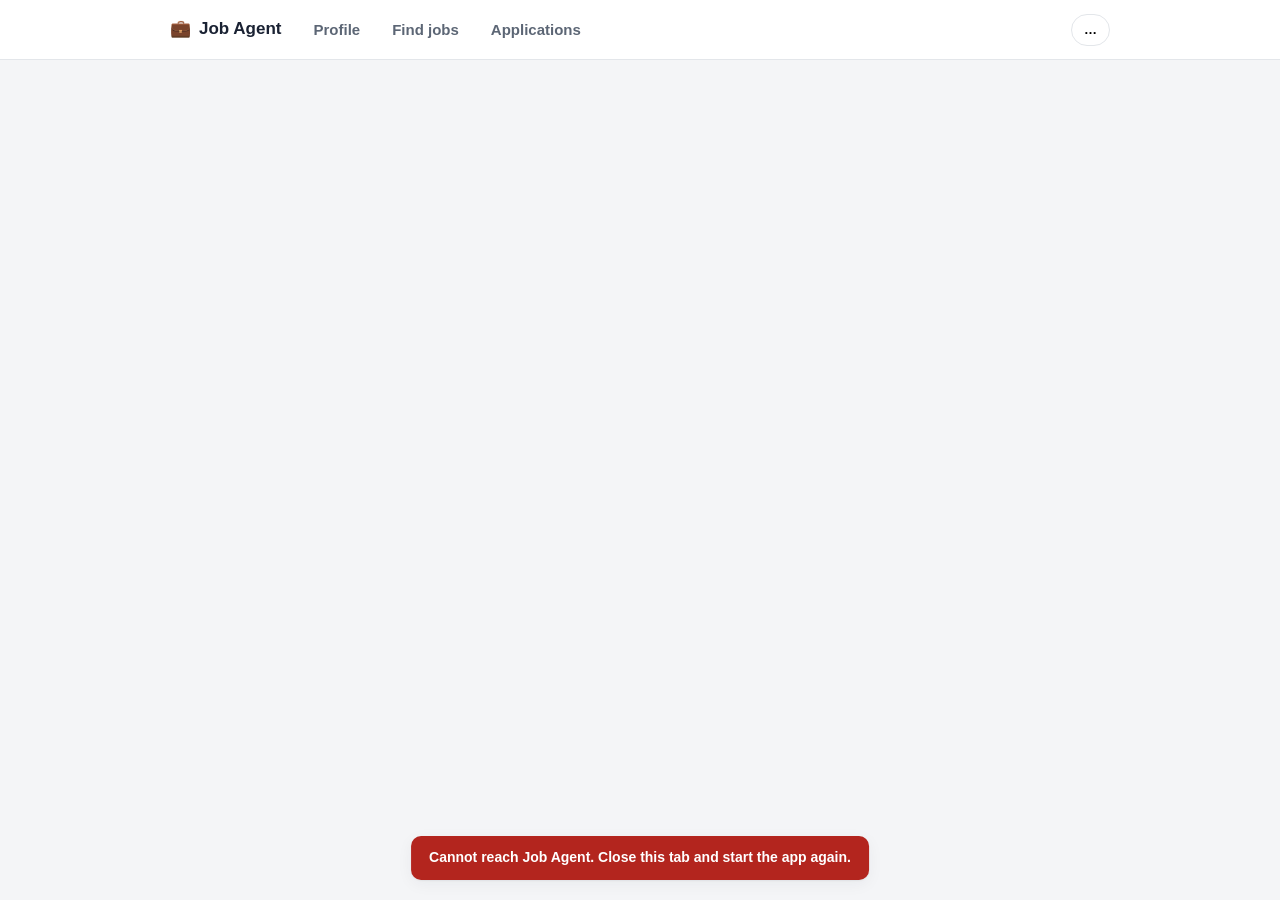
==== job_agent/static/index.html @ 75575152 "." ====
<!doctype html>
<html lang="en">
<head>
<meta charset="utf-8">
<meta name="viewport" content="width=device-width, initial-scale=1">
<title>Job Agent</title>
<link rel="stylesheet" href="style.css">
<link rel="icon" href="data:image/svg+xml,<svg xmlns='http://www.w3.org/2000/svg' viewBox='0 0 100 100'><text y='.9em' font-size='90'>💼</text></svg>">
</head>
<body>

<header class="topbar">
  <div class="topbar-inner">
    <div class="brand">💼 <span>Job Agent</span></div>
    <nav id="nav">
      <button class="navbtn" data-view="profile">Profile</button>
      <button class="navbtn" data-view="find">Find jobs</button>
      <button class="navbtn" data-view="apps">Applications</button>
    </nav>
    <button id="ai-chip" class="chip" title="AI settings">…</button>
  </div>
</header>

<main id="main">

  <!-- ============================== WELCOME ============================== -->
  <section id="view-welcome" class="view" hidden>
    <div class="hero card">
      <h1>Apply to jobs in minutes, not hours.</h1>
      <p class="lead">Job Agent searches real job boards, ranks the results against your background,
      and prepares everything you need to apply — a resume, a cover letter, and ready-to-paste
      answers for the application form.</p>
      <ol class="steps">
        <li><b>Tell us about yourself</b> — once. We save it on your computer.</li>
        <li><b>Find jobs</b> — we search <span class="nboards">7</span> job boards and show the best matches first.</li>
        <li><b>Pick the ones you like</b> — we prepare each application for you to review and send.</li>
      </ol>
      <button class="btn primary big" id="welcome-start">Set up my profile</button>
      <p class="tiny muted">Your information never leaves this computer except to the job boards you search
      and (optionally) the AI service that tailors your documents.</p>
    </div>
  </section>

  <!-- ============================== PROFILE ============================== -->
  <section id="view-profile" class="view" hidden>
    <div class="view-head">
      <h1>Your profile</h1>
      <p class="muted">Fill this in once — every application is built from it. You can skip anything and come back later.</p>
    </div>

    <div class="card">
      <h2>About you</h2>
      <div class="grid2">
        <label>Full name <input data-bind="full_name" placeholder="e.g. Jane Doe"></label>
        <label>Preferred name <input data-bind="preferred_name" placeholder="What you like to be called"></label>
      </div>
      <label>Professional headline <input data-bind="headline" list="dl-titles" placeholder="Pick a title or type your own — e.g. Marketing Manager, Nurse"></label>
      <label>A few sentences about yourself
        <textarea data-bind="summary" rows="3" placeholder="What you do, how long you've done it, and what you're best at. This becomes your resume summary."></textarea>
      </label>
    </div>

    <div class="card">
      <h2>Contact details</h2>
      <div class="grid2">
        <label>Email <input data-bind="contact.email" type="email" placeholder="you@example.com"></label>
        <label>Phone <input data-bind="contact.phone" placeholder="+1 555 000 0000"></label>
        <label>Address line 1 <input data-bind="contact.address_line1"></label>
        <label>Address line 2 <input data-bind="contact.address_line2"></label>
        <label>City <input data-bind="contact.city" list="dl-cities"></label>
        <label>State / Region <input data-bind="contact.state" list="dl-states" placeholder="Pick or type"></label>
        <label>Postal code <input data-bind="contact.postal_code"></label>
        <label>Country <select data-bind="contact.country" data-options="countries"></select></label>
      </div>
      <label>Nationalities</label>
      <div id="nationalities"></div>
    </div>

    <div class="card">
      <h2>What are you looking for?</h2>
      <label>Job titles you want</label>
      <div id="desired_titles"></div>
      <label>Preferred locations</label>
      <div id="desired_locations"></div>
      <div class="checks">
        <label class="check"><input type="checkbox" data-bind="preferences.remote_ok"> Open to remote work</label>
        <label class="check"><input type="checkbox" data-bind="preferences.onsite_ok"> Open to working on-site</label>
        <label class="check"><input type="checkbox" data-bind="preferences.open_to_relocation"> Open to relocating</label>
      </div>
      <div class="grid3">
        <label>Salary currency <select data-bind="preferences.salary_currency" data-options="currencies"></select></label>
        <label>Minimum salary <select id="salary_min"></select></label>
        <label>Target salary <select id="salary_max"></select></label>
      </div>
      <div class="grid2">
        <label>Availability / notice period <select data-bind="preferences.availability" data-options="availability"></select></label>
        <label>Earliest start date <input data-bind="preferences.earliest_start_date" type="date"></label>
      </div>
    </div>

    <div class="card">
      <h2>Skills</h2>
      <p class="tiny muted">Pick everything you're comfortable claiming in an interview — these are matched against job postings.</p>
      <div id="skills"></div>
    </div>

    <div class="card"><h2>Work experience</h2><p class="tiny muted">Most recent first.</p><div id="list-experience"></div></div>
    <div class="card"><h2>Education</h2><div id="list-education"></div></div>
    <div class="card">
      <h2>Projects <span class="opt">optional</span></h2>
      <div class="row">
        <input id="gh-user" class="growfield" placeholder="github.com/yourname">
        <button class="btn" id="btn-gh-import" type="button">Import from GitHub</button>
      </div>
      <p class="tiny muted">We read your public repositories and write resume-ready descriptions from them
      (better with AI on). Nothing is saved until you review and click Save profile.</p>
      <div id="list-projects"></div>
    </div>

    <div class="card">
      <h2>Links <span class="opt">optional</span></h2>
      <div class="grid2">
        <label>LinkedIn <input data-bind="links.linkedin" placeholder="https://linkedin.com/in/…"></label>
        <label>GitHub <input data-bind="links.github" placeholder="https://github.com/…"></label>
        <label>Portfolio <input data-bind="links.portfolio"></label>
        <label>Personal website <input data-bind="links.website"></label>
      </div>
    </div>

    <div class="card"><h2>Languages you speak</h2><div id="list-languages"></div></div>
    <div class="card"><h2>Certifications <span class="opt">optional</span></h2><div id="list-certifications"></div></div>

    <div class="card">
      <h2>Work authorization</h2>
      <p class="tiny muted">Where are you allowed to work? Applications ask this constantly — answer it once here.</p>
      <div id="list-work_authorizations"></div>
    </div>

    <div class="card">
      <h2>Saved answers <span class="opt">optional</span></h2>
      <p class="tiny muted">Unusual questions you've been asked before (e.g. “How did you hear about us?”). Saved answers are reused automatically.</p>
      <div id="list-additional"></div>
    </div>

    <details class="card slim">
      <summary>Voluntary self-identification (optional, for EEO questions)</summary>
      <div class="grid2" style="margin-top:12px">
        <label>Gender <select data-bind="demographics.gender" data-options="eeoGender"></select></label>
        <label>Pronouns <select data-bind="demographics.pronouns" data-options="eeoPronouns"></select></label>
        <label>Race / ethnicity <select data-bind="demographics.race_ethnicity" data-options="eeoRace"></select></label>
        <label>Veteran status <select data-bind="demographics.veteran_status" data-options="eeoVeteran"></select></label>
        <label>Disability status <select data-bind="demographics.disability_status" data-options="eeoDisability"></select></label>
      </div>
    </details>

    <div class="savebar">
      <span id="save-hint" class="muted tiny"></span>
      <button class="btn primary big" id="save-profile">Save profile</button>
    </div>
  </section>

  <!-- ============================== FIND JOBS ============================== -->
  <section id="view-find" class="view" hidden>
    <div class="view-head">
      <h1>Find jobs</h1>
      <p class="muted">We search <span class="nboards">7</span> public job boards and rank everything against your profile.</p>
    </div>

    <div class="card searchbar">
      <label>What are you looking for?
        <input id="kw" list="dl-titles" placeholder="Pick a job title or type your own (separate several with commas)">
      </label>
      <div class="row">
        <label class="growfield">Location <span class="opt">optional</span>
          <input id="loc" list="dl-locations" placeholder="Leave empty for anywhere">
        </label>
        <label class="check pad-top"><input type="checkbox" id="remote" checked> Remote jobs</label>
        <button class="btn primary" id="btn-search">Find jobs</button>
      </div>
    </div>

    <div id="autorun-info" class="tiny muted" hidden style="margin:-8px 2px 14px"></div>

    <div id="search-status" hidden class="card statuscard"><div class="spinner"></div><span id="search-status-text"></span></div>

    <div id="results-head" hidden class="results-head">
      <h2 id="results-count"></h2>
      <span class="row" style="align-items:center">
        <select id="filter" class="slim-select">
          <option value="new">Show: new jobs</option>
          <option value="all">Show: everything</option>
        </select>
        <button class="btn ghost" id="btn-rerank" hidden>✨ Improve ranking with AI <span class="tiny">(~1 min)</span></button>
      </span>
    </div>
    <div id="results"></div>

    <div id="selectbar" class="selectbar" hidden>
      <label class="check light"><input type="checkbox" id="tailor" checked> Tailor each resume &amp; letter with AI</label>
      <button class="btn primary big" id="btn-prepare">Prepare applications</button>
    </div>
  </section>

  <!-- ============================== APPLICATIONS ============================== -->
  <section id="view-apps" class="view" hidden>
    <div class="view-head">
      <h1>Your applications</h1>
      <p class="muted">Everything is prepared for you — open the posting, paste, and hit their Apply button.</p>
    </div>
    <div id="apps-list"></div>
  </section>

  <!-- ============================== APPLICATION DETAIL ============================== -->
  <section id="view-appdetail" class="view" hidden>
    <button class="btn ghost" id="btn-back">← All applications</button>
    <div class="view-head appdetail-head">
      <div>
        <h1 id="app-title"></h1>
        <p class="muted" id="app-sub"></p>
      </div>
      <span class="row" style="align-items:center">
        <label id="app-status-wrap" class="slim-label" hidden>Status
          <select id="app-status" class="slim-select">
            <option value="prepared">Prepared</option>
            <option value="submitted">Submitted ✓</option>
            <option value="interview">Interview 🎉</option>
            <option value="rejected">Rejected</option>
            <option value="skipped">Not applying</option>
          </select>
        </label>
        <a id="app-open" class="btn primary big" target="_blank" rel="noopener">Open job posting ↗</a>
      </span>
    </div>

    <div class="card">
      <div class="cardhead">
        <h2>Fill the form for me</h2>
        <button class="btn primary" id="btn-autofill">🪄 Auto-fill in my browser</button>
      </div>
      <p class="tiny muted">Works when the posting uses Greenhouse or Lever (very common). A browser window
      opens with your details, resume, and answers already filled in — you review, complete anything
      highlighted, and click Submit yourself. Nothing is ever submitted automatically.</p>
      <div id="autofill-result" hidden class="tiny"></div>
    </div>

    <div class="card howto">
      <b>Or apply manually:</b> open the posting above, click <i>their</i> Apply button, and copy each piece below
      into the form. Review everything before you submit.
    </div>

    <div class="card">
      <h2>Form fields</h2>
      <p class="tiny muted">The details application forms usually ask for — copy each one as you need it.</p>
      <div id="app-fields"></div>
    </div>

    <div class="card" id="app-answers-card">
      <h2>Questions they might ask</h2>
      <div id="app-answers"></div>
    </div>

    <div class="card">
      <div class="cardhead">
        <h2>Cover letter</h2>
        <span>
          <button class="btn small" data-copy="#app-cover">Copy</button>
          <a class="btn small" id="dl-cover-pdf" hidden>Download PDF</a>
          <button class="btn small" id="dl-cover">Download .txt</button>
        </span>
      </div>
      <pre id="app-cover" class="doc"></pre>
    </div>

    <div class="card">
      <div class="cardhead">
        <h2>Resume</h2>
        <span>
          <button class="btn small" data-copy="#app-resume">Copy</button>
          <a class="btn small" id="dl-resume-pdf" hidden>Download PDF</a>
          <button class="btn small" id="dl-resume">Download .txt</button>
        </span>
      </div>
      <p class="tiny muted">Upload the PDF where the form asks for a resume file; the text below pastes cleanly anywhere.</p>
      <pre id="app-resume" class="doc"></pre>
    </div>

    <div class="card">
      <h2>The form asks something else?</h2>
      <p class="tiny muted">Paste the exact question — we answer it from your profile and never make things up.</p>
      <div class="row">
        <input id="qa-question" class="growfield" placeholder="e.g. Describe a time you led a difficult project.">
        <button class="btn primary" id="btn-answer">Answer</button>
      </div>
      <div id="qa-result" hidden class="qa-result">
        <pre id="qa-answer" class="doc"></pre>
        <button class="btn small" data-copy="#qa-answer">Copy</button>
      </div>
    </div>
  </section>

</main>

<!-- ============================== SETTINGS MODAL ============================== -->
<dialog id="settings">
  <h2>AI settings</h2>
  <p id="settings-status" class="muted"></p>
  <p>With AI on, Job Agent tailors each resume and cover letter to the specific job, ranks matches more
  intelligently, and answers unusual form questions. Everything still works without it — documents are just not tailored.</p>
  <ol class="tiny">
    <li>Open <a href="https://console.groq.com" target="_blank" rel="noopener">console.groq.com</a> (free)</li>
    <li>Sign in and choose <b>API Keys → Create API Key</b></li>
    <li>Paste the key here:</li>
  </ol>
  <div class="row">
    <input id="key-input" class="growfield" type="password" placeholder="gsk_…" autocomplete="off">
    <button class="btn primary" id="btn-save-key">Save &amp; test</button>
  </div>
  <p class="tiny muted">The key is stored on this computer only. <button class="linklike" id="btn-remove-key">Turn AI off</button></p>

  <hr class="sep">
  <h2>Automation</h2>
  <label class="check"><input type="checkbox" id="set-autosearch"> Check the job boards automatically while the app is open</label>
  <div class="grid3">
    <label>How often
      <select id="set-hours">
        <option value="3">Every 3 hours</option>
        <option value="6">Every 6 hours</option>
        <option value="12">Every 12 hours</option>
        <option value="24">Once a day</option>
      </select>
    </label>
    <label>Auto-prepare applications
      <select id="set-minscore">
        <option value="0">Off</option>
        <option value="60">Match 60+</option>
        <option value="70">Match 70+</option>
        <option value="80">Match 80+</option>
      </select>
    </label>
    <label>Max per check
      <select id="set-maxprep">
        <option value="1">1</option>
        <option value="3">3</option>
        <option value="5">5</option>
        <option value="10">10</option>
      </select>
    </label>
  </div>
  <p class="tiny muted">Auto-prepare builds the full application packet (resume, letter, answers) for new jobs
  that score above the threshold — ready and waiting under Applications.</p>
  <div class="row" style="margin-top:8px">
    <button class="btn" id="btn-save-settings">Save automation settings</button>
    <button class="btn ghost" id="btn-run-now">Check for new jobs now</button>
  </div>

  <button class="btn ghost close" id="btn-close-settings">Close</button>
</dialog>

<!-- ============================== PROGRESS MODAL ============================== -->
<dialog id="progress">
  <h2 id="progress-title">Preparing applications…</h2>
  <div class="bar"><div id="progress-fill"></div></div>
  <p id="progress-text" class="muted"></p>
  <p id="progress-detail" class="tiny muted"></p>
</dialog>

<div id="toasts"></div>

<script src="catalogs.js"></script>
<script src="app.js"></script>
</body>
</html>
---- job_agent/static/style.css ----
/* Job Agent — calm, plain-language UI for non-technical users. */

:root {
  --bg: #f4f5f7;
  --card: #ffffff;
  --ink: #1a2233;
  --muted: #5c6675;
  --line: #e3e6ea;
  --accent: #3b5bdb;
  --accent-dark: #2f4bc0;
  --accent-soft: #eef1fd;
  --good: #14804a;
  --good-soft: #e6f4ec;
  --warn: #8a6a00;
  --warn-soft: #fdf3d7;
  --bad: #b3251e;
  --bad-soft: #fdeceb;
  --radius: 12px;
  --shadow: 0 1px 2px rgba(20, 30, 50, .06), 0 4px 16px rgba(20, 30, 50, .05);
}

* { box-sizing: border-box; }
[hidden] { display: none !important; }
html, body { margin: 0; padding: 0; }
body {
  background: var(--bg);
  color: var(--ink);
  font: 15px/1.55 -apple-system, BlinkMacSystemFont, "Segoe UI", Roboto, Helvetica, Arial, sans-serif;
  -webkit-font-smoothing: antialiased;
}

/* ---------- top bar ---------- */
.topbar {
  position: sticky; top: 0; z-index: 20;
  background: var(--card);
  border-bottom: 1px solid var(--line);
}
.topbar-inner {
  max-width: 980px; margin: 0 auto; padding: 10px 20px;
  display: flex; align-items: center; gap: 18px;
}
.brand { font-weight: 700; font-size: 17px; display: flex; gap: 8px; align-items: center; }
nav { display: flex; gap: 4px; flex: 1; }
.navbtn {
  border: 0; background: none; padding: 8px 14px; border-radius: 8px;
  font: inherit; font-weight: 600; color: var(--muted); cursor: pointer;
}
.navbtn:hover { background: var(--bg); color: var(--ink); }
.navbtn.active { background: var(--accent-soft); color: var(--accent); }

.chip {
  border: 1px solid var(--line); background: var(--card); border-radius: 999px;
  padding: 5px 12px; font: inherit; font-size: 13px; font-weight: 600; cursor: pointer;
}
.chip.on  { color: var(--good); border-color: #bfe3cf; background: var(--good-soft); }
.chip.off { color: var(--muted); }
.chip:hover { filter: brightness(.97); }

/* ---------- layout ---------- */
main { max-width: 980px; margin: 0 auto; padding: 26px 20px 120px; }
.view-head { margin: 6px 2px 18px; }
.view-head h1 { margin: 0 0 4px; font-size: 24px; }
.view-head p { margin: 0; }
h2 { font-size: 16px; margin: 0 0 12px; }
.muted { color: var(--muted); }
.tiny { font-size: 12.5px; }
.opt { font-size: 12px; font-weight: 500; color: var(--muted); background: var(--bg); border-radius: 6px; padding: 2px 7px; vertical-align: 2px; }

.card {
  background: var(--card); border: 1px solid var(--line); border-radius: var(--radius);
  box-shadow: var(--shadow); padding: 20px; margin-bottom: 16px;
}
.card.slim summary { cursor: pointer; font-weight: 600; }
.cardhead { display: flex; justify-content: space-between; align-items: center; margin-bottom: 8px; }
.cardhead h2 { margin: 0; }

/* ---------- forms ---------- */
label { display: block; font-weight: 600; font-size: 13.5px; margin: 10px 0 2px; color: var(--ink); }
input, textarea, select {
  width: 100%; margin-top: 5px; padding: 9px 11px;
  border: 1px solid var(--line); border-radius: 8px; background: #fff;
  font: inherit; color: var(--ink);
}
input:focus, textarea:focus, select:focus {
  outline: none; border-color: var(--accent); box-shadow: 0 0 0 3px var(--accent-soft);
}
textarea { resize: vertical; }
.grid2 { display: grid; grid-template-columns: 1fr 1fr; gap: 0 16px; }
.grid3 { display: grid; grid-template-columns: 1fr 1fr 1fr; gap: 0 16px; }
@media (max-width: 640px) { .grid2, .grid3 { grid-template-columns: 1fr; } }

.checks { display: flex; gap: 22px; flex-wrap: wrap; margin: 12px 0 4px; }
.check { display: flex; align-items: center; gap: 8px; font-weight: 500; margin: 0; }
.check input { width: 17px; height: 17px; margin: 0; accent-color: var(--accent); }
.check.pad-top { padding-top: 26px; white-space: nowrap; }
.check.light { color: #fff; }
.check.light input { accent-color: #fff; }

.row { display: flex; gap: 12px; align-items: flex-end; }
.row .btn { margin-bottom: 1px; }
.growfield { flex: 1; }

/* repeatable list items */
.item {
  border: 1px solid var(--line); border-radius: 10px; padding: 4px 16px 14px;
  margin: 10px 0; background: #fbfbfc; position: relative;
}
.item .remove {
  position: absolute; top: 10px; right: 10px;
  border: 0; background: none; color: var(--muted); font-size: 13px; cursor: pointer;
  padding: 4px 8px; border-radius: 6px;
}
.item .remove:hover { color: var(--bad); background: var(--bad-soft); }
.addbtn {
  border: 1.5px dashed #c7cdd6; background: none; color: var(--accent);
  font: inherit; font-weight: 600; border-radius: 10px; padding: 10px 16px;
  cursor: pointer; width: 100%; margin-top: 8px;
}
.addbtn:hover { background: var(--accent-soft); border-color: var(--accent); }

/* ---------- buttons ---------- */
.btn {
  border: 1px solid var(--line); background: var(--card); color: var(--ink);
  font: inherit; font-weight: 600; padding: 9px 16px; border-radius: 9px; cursor: pointer;
  white-space: nowrap;
}
.btn:hover { background: var(--bg); }
.btn.primary { background: var(--accent); border-color: var(--accent); color: #fff; }
.btn.primary:hover { background: var(--accent-dark); }
.btn.big { padding: 12px 26px; font-size: 15.5px; }
.btn.small { padding: 5px 12px; font-size: 12.5px; }
.btn.ghost { background: none; border-color: transparent; color: var(--accent); }
.btn.ghost:hover { background: var(--accent-soft); }
.btn:disabled { opacity: .55; cursor: default; }
.linklike { border: 0; background: none; color: var(--accent); font: inherit; font-size: inherit; cursor: pointer; padding: 0; text-decoration: underline; }

/* ---------- welcome ---------- */
.hero { text-align: left; padding: 40px; margin-top: 30px; }
.hero h1 { font-size: 30px; margin: 0 0 10px; }
.lead { font-size: 16.5px; color: var(--muted); margin: 0 0 18px; max-width: 640px; }
.steps { margin: 0 0 26px; padding-left: 22px; }
.steps li { margin: 9px 0; font-size: 15.5px; }

/* ---------- find jobs ---------- */
.searchbar label { margin-top: 0; }
.statuscard { display: flex; align-items: center; gap: 14px; font-weight: 600; }
.spinner {
  width: 20px; height: 20px; border-radius: 50%;
  border: 3px solid var(--accent-soft); border-top-color: var(--accent);
  animation: spin .8s linear infinite; flex: none;
}
@keyframes spin { to { transform: rotate(360deg); } }

.results-head { display: flex; justify-content: space-between; align-items: center; margin: 22px 2px 10px; }
.results-head h2 { margin: 0; }

.jobcard { display: flex; gap: 14px; padding: 16px 18px; }
.jobcard input[type=checkbox] { width: 19px; height: 19px; margin-top: 3px; accent-color: var(--accent); flex: none; }
.jobmain { flex: 1; min-width: 0; }
.jobtitle { font-weight: 700; font-size: 15.5px; }
.jobtitle a { color: var(--ink); text-decoration: none; }
.jobtitle a:hover { color: var(--accent); }
.jobmeta { color: var(--muted); font-size: 13.5px; margin: 2px 0 6px; }
.jobwhy { font-size: 13px; color: var(--muted); }
.jobcard details { margin-top: 8px; font-size: 13.5px; }
.jobcard summary { cursor: pointer; color: var(--accent); font-weight: 600; font-size: 13px; }
.jobdesc { white-space: pre-wrap; color: var(--muted); margin: 10px 0; }
.chips { display: flex; flex-wrap: wrap; gap: 6px; margin: 8px 0; }
.skillchip { background: var(--good-soft); color: var(--good); border-radius: 999px; padding: 2px 10px; font-size: 12px; font-weight: 600; }
.skillchip.gap { background: var(--bg); color: var(--muted); font-weight: 500; }

/* chip picker (dropdown-driven array fields) */
.chippicker { margin: 6px 0 4px; }
.chips-edit { margin: 4px 0 8px; }
.chip2 {
  display: inline-flex; align-items: center; gap: 2px;
  background: var(--accent-soft); color: var(--accent-dark);
  border-radius: 999px; padding: 4px 4px 4px 12px; font-size: 13px; font-weight: 600;
}
.chipx {
  border: 0; background: none; color: inherit; cursor: pointer;
  font-size: 12px; padding: 2px 7px; border-radius: 50%; line-height: 1;
}
.chipx:hover { background: rgba(30, 40, 90, .12); }
.chiprow { display: flex; gap: 8px; align-items: center; }
.chiprow select { flex: 1.3; margin-top: 0; min-width: 0; }
.chiprow input { flex: 1; margin-top: 0; min-width: 0; }
.chiprow .btn { flex: none; }

/* month + year dropdown pair */
.myrow { display: flex; gap: 8px; }
.myrow select { min-width: 0; }

.match { text-align: center; flex: none; width: 74px; }
.matchscore { font-size: 19px; font-weight: 800; border-radius: 10px; padding: 6px 0 2px; }
.matchscore.great { color: var(--good); background: var(--good-soft); }
.matchscore.good  { color: var(--warn); background: var(--warn-soft); }
.matchscore.fair  { color: var(--muted); background: var(--bg); }
.matchscore small { display: block; font-size: 10.5px; font-weight: 700; letter-spacing: .04em; padding-bottom: 4px; }
.verdict { font-size: 11.5px; font-weight: 700; margin-top: 5px; color: var(--muted); }

.selectbar {
  position: fixed; bottom: 0; left: 0; right: 0; z-index: 30;
  background: var(--ink); color: #fff;
  display: flex; justify-content: center; align-items: center; gap: 26px;
  padding: 13px 20px;
}
.selectbar .btn.primary { background: #fff; border-color: #fff; color: var(--ink); }
.selectbar .btn.primary:hover { background: #e8ebf7; }

.savebar {
  position: sticky; bottom: 14px; display: flex; justify-content: flex-end; align-items: center; gap: 14px;
  background: var(--card); border: 1px solid var(--line); border-radius: var(--radius);
  box-shadow: 0 6px 24px rgba(20,30,50,.12); padding: 12px 16px;
}

/* ---------- applications ---------- */
.appitem { display: flex; justify-content: space-between; align-items: center; gap: 14px; padding: 16px 18px; cursor: pointer; }
.appitem:hover { border-color: var(--accent); }
.appitem .when { color: var(--muted); font-size: 13px; flex: none; }
.badge { font-size: 11.5px; font-weight: 700; border-radius: 6px; padding: 2px 8px; vertical-align: 2px; margin-left: 6px; }
.badge.tailored { background: var(--accent-soft); color: var(--accent); }
.badge.st-prepared { background: var(--accent-soft); color: var(--accent); }
.badge.st-submitted { background: var(--good-soft); color: var(--good); }
.badge.st-interview { background: var(--good-soft); color: var(--good); }
.badge.st-skipped { background: var(--bg); color: var(--muted); }
.badge.st-rejected { background: var(--bad-soft); color: var(--bad); }

.skipbtn { margin-top: 8px; width: 100%; color: var(--muted); }
.slim-select { width: auto; margin-top: 0; padding: 6px 10px; font-size: 13px; }
.slim-label { display: flex; align-items: center; gap: 8px; margin: 0; white-space: nowrap; font-size: 13px; }
.sep { border: 0; border-top: 1px solid var(--line); margin: 20px 0 14px; }
dialog h2 { font-size: 15px; margin: 0 0 10px; }
.appdetail-head { display: flex; justify-content: space-between; align-items: center; gap: 18px; }
.howto { background: var(--warn-soft); border-color: #eedfa2; }

.fieldrow {
  display: flex; align-items: baseline; gap: 12px;
  padding: 8px 4px; border-bottom: 1px solid var(--line);
}
.fieldrow:last-child { border-bottom: 0; }
.fieldrow .k { width: 220px; flex: none; font-weight: 600; font-size: 13px; color: var(--muted); }
.fieldrow .v { flex: 1; min-width: 0; overflow-wrap: anywhere; }
.fieldrow .btn { flex: none; }

.qa { margin-bottom: 14px; }
.qa .q { font-weight: 700; margin-bottom: 6px; }
.doc {
  white-space: pre-wrap; overflow-wrap: anywhere; font: 13.5px/1.6 ui-monospace, SFMono-Regular, Menlo, monospace;
  background: #fafbfc; border: 1px solid var(--line); border-radius: 8px; padding: 14px; margin: 8px 0;
  unicode-bidi: plaintext; text-align: start; /* Hebrew lines read right-to-left, English stay LTR */
}
.fieldrow .v, .jobwhy, .jobdesc, .jobtitle { unicode-bidi: plaintext; }
.qa-result { display: flex; flex-direction: column; align-items: flex-start; gap: 4px; margin-top: 10px; }

/* ---------- dialogs & toasts ---------- */
dialog {
  border: 0; border-radius: 14px; box-shadow: 0 20px 60px rgba(10,15,30,.25);
  padding: 26px; width: min(480px, 92vw);
}
dialog::backdrop { background: rgba(15, 20, 35, .45); }
dialog h2 { margin-top: 0; }
dialog .close { margin-top: 16px; }

.bar { height: 10px; border-radius: 999px; background: var(--bg); overflow: hidden; margin: 16px 0 10px; }
#progress-fill { height: 100%; width: 0%; background: var(--accent); border-radius: 999px; transition: width .4s; }

#toasts { position: fixed; bottom: 20px; left: 50%; transform: translateX(-50%); z-index: 50; display: flex; flex-direction: column; gap: 8px; }
.toast {
  background: var(--ink); color: #fff; border-radius: 10px; padding: 11px 18px;
  font-weight: 600; font-size: 14px; box-shadow: var(--shadow);
  animation: pop .25s ease;
}
.toast.error { background: var(--bad); }
@keyframes pop { from { opacity: 0; transform: translateY(8px); } }

.empty { text-align: center; color: var(--muted); padding: 44px 20px; }
.empty .big { font-size: 34px; display: block; margin-bottom: 8px; }
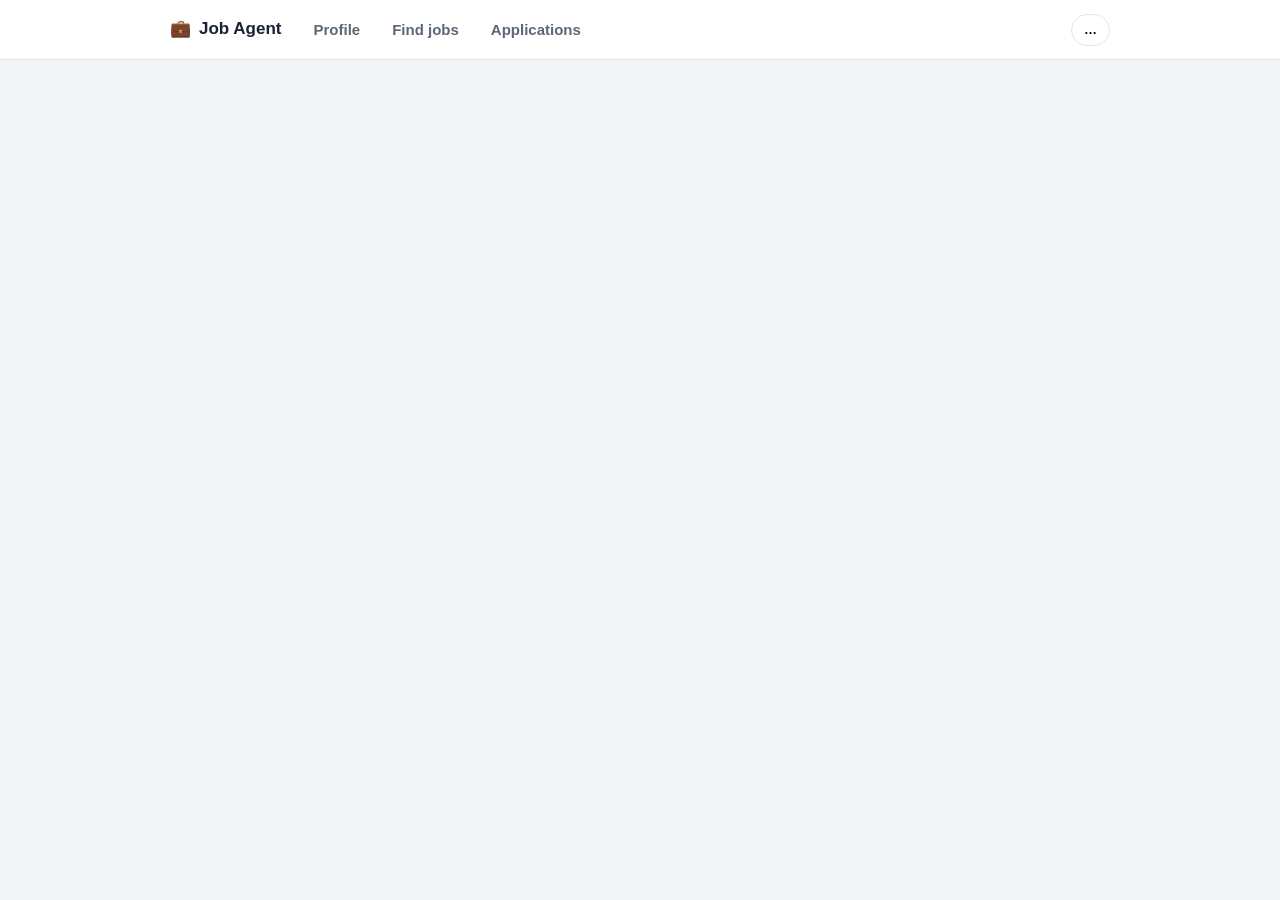
==== commit 4ba68237: "Fix blank first page: startup error screen, retries, profile normalization - init() now retries /api" ====
--- a/job_agent/static/index.html
+++ b/job_agent/static/index.html
@@ -22,6 +22,16 @@
 </header>
 
 <main id="main">
+
+  <!-- ============================== STARTUP ERROR ============================== -->
+  <section id="view-error" class="view" hidden>
+    <div class="card empty">
+      <span class="big">😕</span>
+      <h2 style="margin-bottom:6px">Job Agent couldn't start</h2>
+      <p class="muted" id="error-detail" style="max-width:520px;margin:0 auto 18px"></p>
+      <button class="btn primary big" onclick="location.reload()">Try again</button>
+    </div>
+  </section>
 
   <!-- ============================== WELCOME ============================== -->
   <section id="view-welcome" class="view" hidden>
@@ -265,6 +275,7 @@
         <span>
           <button class="btn small" data-copy="#app-cover">Copy</button>
           <a class="btn small" id="dl-cover-pdf" hidden>Download PDF</a>
+          <button class="btn small" id="print-cover" hidden>Print / save as PDF</button>
           <button class="btn small" id="dl-cover">Download .txt</button>
         </span>
       </div>
@@ -277,6 +288,7 @@
         <span>
           <button class="btn small" data-copy="#app-resume">Copy</button>
           <a class="btn small" id="dl-resume-pdf" hidden>Download PDF</a>
+          <button class="btn small" id="print-resume" hidden>Print / save as PDF</button>
           <button class="btn small" id="dl-resume">Download .txt</button>
         </span>
       </div>
@@ -317,6 +329,28 @@
   </div>
   <p class="tiny muted">The key is stored on this computer only. <button class="linklike" id="btn-remove-key">Turn AI off</button></p>
 
+  <hr class="sep">
+  <h2>More job sources</h2>
+  <label class="check"><input type="checkbox" id="set-auto-companies" checked>
+    Automatically check company career pages in my country</label>
+  <p class="tiny muted">Based on the country in your profile, we check the careers pages of
+  well-known companies there directly (with AI on, we can find companies for any country).
+  Nothing to set up.</p>
+  <label>Extra companies to always check <span class="opt">optional</span>
+    <input id="set-companies" placeholder="type their websites, e.g. gong.io, lemonade.com">
+  </label>
+  <label>Jooble API key <span class="opt">optional</span>
+    <input id="set-jooble" placeholder="free key at jooble.org/api/about — adds jobs in ~69 countries, incl. Israel">
+  </label>
+  <div class="grid2">
+    <label>Adzuna app ID <span class="opt">optional</span>
+      <input id="set-adzuna-id" placeholder="free at developer.adzuna.com">
+    </label>
+    <label>Adzuna app key <input id="set-adzuna-key" placeholder="adds local jobs in 20 countries"></label>
+  </div>
+  <button class="btn" id="btn-save-sources">Save job sources</button>
+
+  <div id="automation-block">
   <hr class="sep">
   <h2>Automation</h2>
   <label class="check"><input type="checkbox" id="set-autosearch"> Check the job boards automatically while the app is open</label>
@@ -352,6 +386,7 @@
     <button class="btn" id="btn-save-settings">Save automation settings</button>
     <button class="btn ghost" id="btn-run-now">Check for new jobs now</button>
   </div>
+  </div>
 
   <button class="btn ghost close" id="btn-close-settings">Close</button>
 </dialog>
